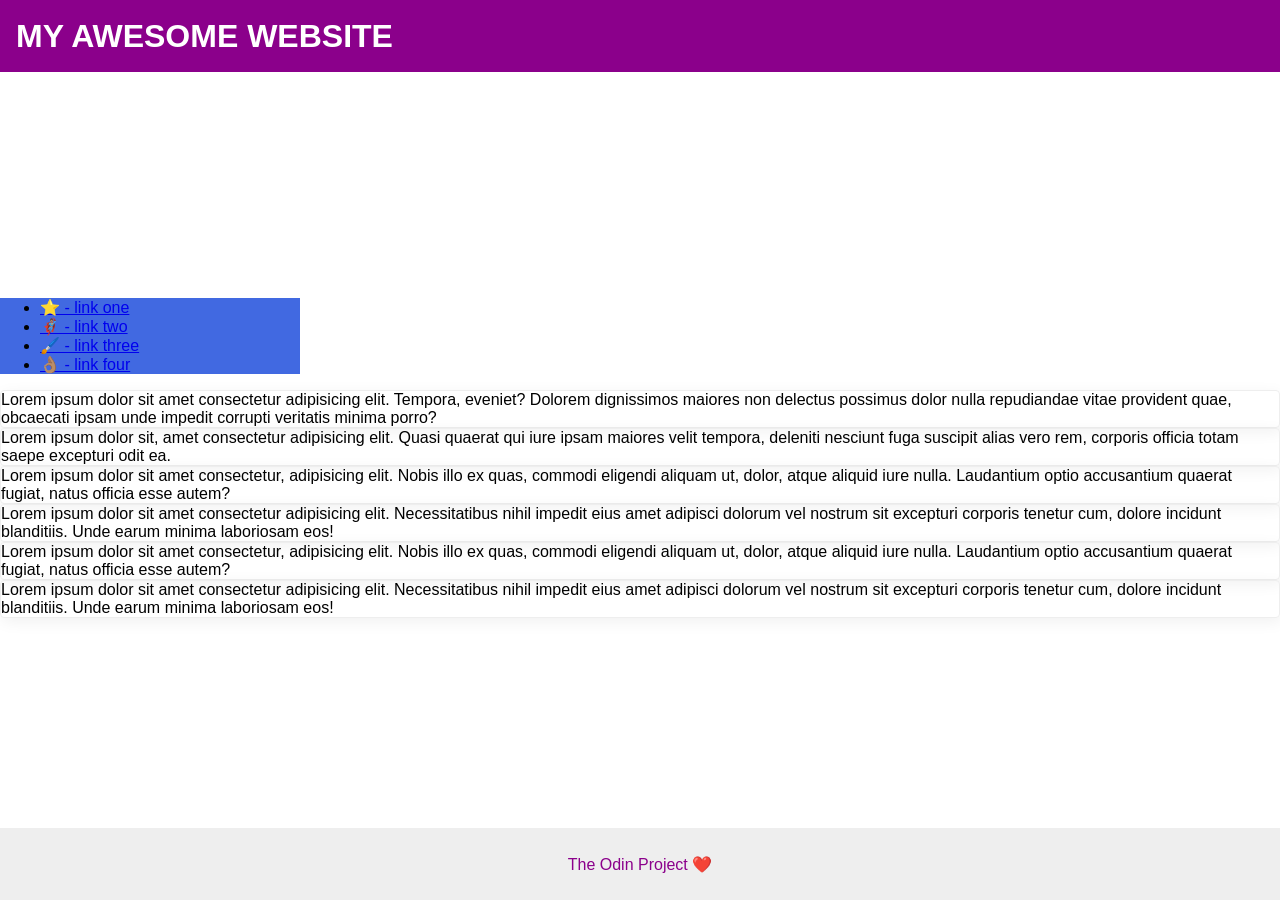
==== foundations/flex/07-flex-layout-2/index.html @ 6080e284 "Complete flex layout, header, and footer portion (07-flex-layout exercise)" ====
<!DOCTYPE html>
<html lang="en">
  <head>
    <meta charset="UTF-8">
    <meta http-equiv="X-UA-Compatible" content="IE=edge">
    <meta name="viewport" content="width=device-width, initial-scale=1.0">
    <title>The Holy Grail</title>
    <link rel="stylesheet" href="style.css">
  </head>
  <body>
    <div class="header">
      MY AWESOME WEBSITE
    </div>
    
    <div> 
      <div class="sidebar">
        <ul>
          <li><a href="#">⭐ - link one</a></li>
          <li><a href="#">🦸🏽‍♂️ - link two</a></li>
          <li><a href="#">🖌️ - link three</a></li>
          <li><a href="#">👌🏽 - link four</a></li>
        </ul>
      </div>

      <div class="card">Lorem ipsum dolor sit amet consectetur adipisicing elit. Tempora, eveniet? Dolorem dignissimos maiores non delectus possimus dolor nulla repudiandae vitae provident quae, obcaecati ipsam unde impedit corrupti veritatis minima porro?</div>
      <div class="card">Lorem ipsum dolor sit, amet consectetur adipisicing elit. Quasi quaerat qui iure ipsam maiores velit tempora, deleniti nesciunt fuga suscipit alias vero rem, corporis officia totam saepe excepturi odit ea.</div>
      <div class="card">Lorem ipsum dolor sit amet consectetur, adipisicing elit. Nobis illo ex quas, commodi eligendi aliquam ut, dolor, atque aliquid iure nulla. Laudantium optio accusantium quaerat fugiat, natus officia esse autem?</div>
      <div class="card">Lorem ipsum dolor sit amet consectetur adipisicing elit. Necessitatibus nihil impedit eius amet adipisci dolorum vel nostrum sit excepturi corporis tenetur cum, dolore incidunt blanditiis. Unde earum minima laboriosam eos!</div>
      <div class="card">Lorem ipsum dolor sit amet consectetur, adipisicing elit. Nobis illo ex quas, commodi eligendi aliquam ut, dolor, atque aliquid iure nulla. Laudantium optio accusantium quaerat fugiat, natus officia esse autem?</div>
      <div class="card">Lorem ipsum dolor sit amet consectetur adipisicing elit. Necessitatibus nihil impedit eius amet adipisci dolorum vel nostrum sit excepturi corporis tenetur cum, dolore incidunt blanditiis. Unde earum minima laboriosam eos!</div>
    </div> 

    <div class="container"> 
      <div class="footer">
        The Odin Project ❤️
      </div>
    </div> 
  </body>
</html>
---- foundations/flex/07-flex-layout-2/style.css ----
body {
  font-family: -apple-system, BlinkMacSystemFont, 'Segoe UI', Roboto, Oxygen, Ubuntu, Cantarell, 'Open Sans', 'Helvetica Neue', sans-serif;
  margin: 0;
  min-height: 100vh;
  display: flex;
  flex-direction: column;
  justify-content:space-between;
}

.header {
  height: 72px;
  background: darkmagenta;
  color: white;
  font-size: 32px;
  font-weight: 900;
  display: flex;
  align-items: center;
  padding: 0px 16px;
}

.footer {
  height: 72px;
  background: #eee;
  color: darkmagenta;
  display: flex;
  justify-content: center;
  align-items: center;

}

.sidebar {
  width: 300px;
  background: royalblue;
  box-sizing: border-box;
}

.card {
  border: 1px solid #eee;
  box-shadow: 2px 4px 16px rgba(0,0,0,.06);
  border-radius: 4px;
}
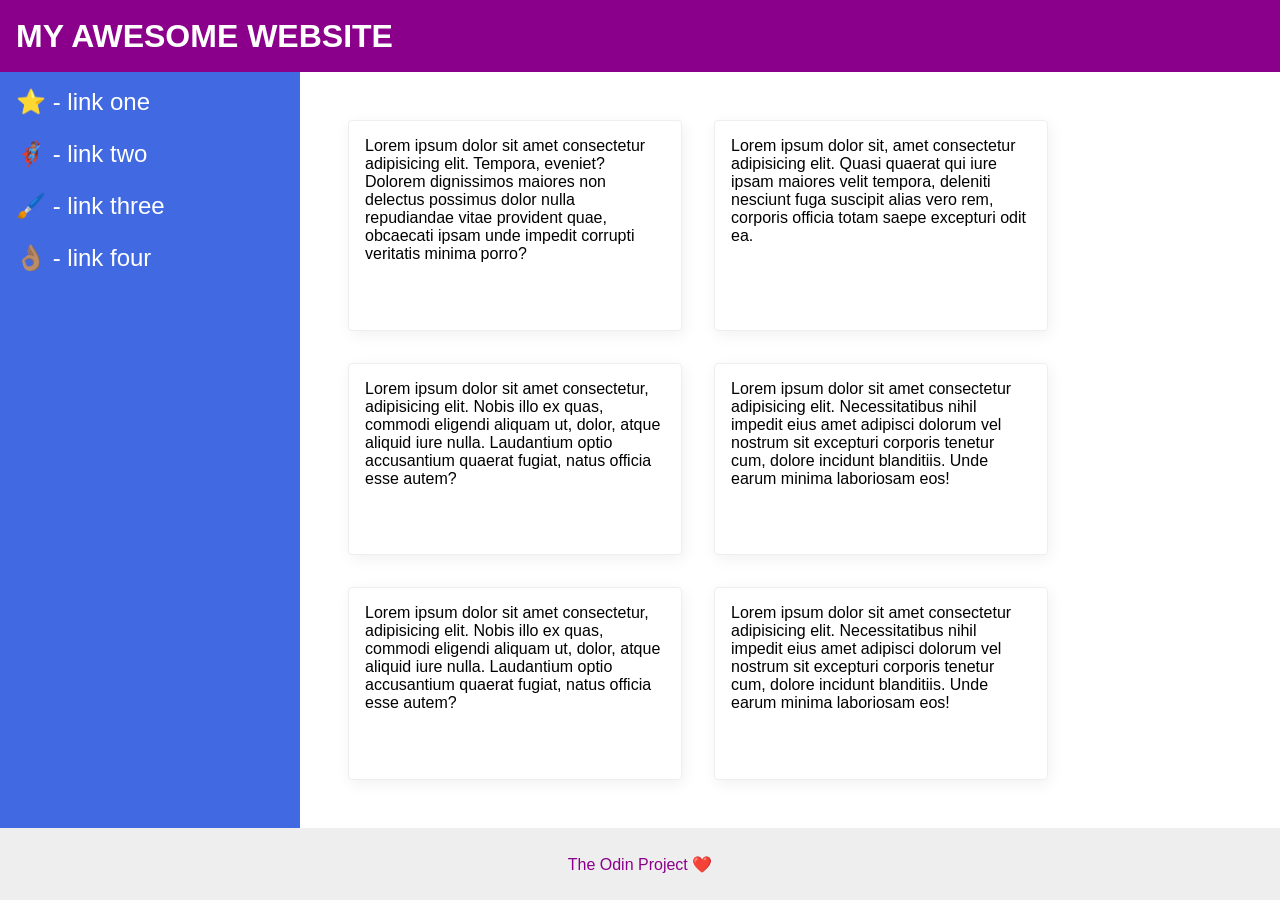
==== commit a3f7b2b0: "Complete 07-flex-layout-2 exercise" ====
--- a/foundations/flex/07-flex-layout-2/index.html
+++ b/foundations/flex/07-flex-layout-2/index.html
@@ -12,7 +12,7 @@
       MY AWESOME WEBSITE
     </div>
     
-    <div> 
+    <div class="body"> 
       <div class="sidebar">
         <ul>
           <li><a href="#">⭐ - link one</a></li>
@@ -20,15 +20,18 @@
           <li><a href="#">🖌️ - link three</a></li>
           <li><a href="#">👌🏽 - link four</a></li>
         </ul>
-      </div>
-
-      <div class="card">Lorem ipsum dolor sit amet consectetur adipisicing elit. Tempora, eveniet? Dolorem dignissimos maiores non delectus possimus dolor nulla repudiandae vitae provident quae, obcaecati ipsam unde impedit corrupti veritatis minima porro?</div>
-      <div class="card">Lorem ipsum dolor sit, amet consectetur adipisicing elit. Quasi quaerat qui iure ipsam maiores velit tempora, deleniti nesciunt fuga suscipit alias vero rem, corporis officia totam saepe excepturi odit ea.</div>
-      <div class="card">Lorem ipsum dolor sit amet consectetur, adipisicing elit. Nobis illo ex quas, commodi eligendi aliquam ut, dolor, atque aliquid iure nulla. Laudantium optio accusantium quaerat fugiat, natus officia esse autem?</div>
-      <div class="card">Lorem ipsum dolor sit amet consectetur adipisicing elit. Necessitatibus nihil impedit eius amet adipisci dolorum vel nostrum sit excepturi corporis tenetur cum, dolore incidunt blanditiis. Unde earum minima laboriosam eos!</div>
-      <div class="card">Lorem ipsum dolor sit amet consectetur, adipisicing elit. Nobis illo ex quas, commodi eligendi aliquam ut, dolor, atque aliquid iure nulla. Laudantium optio accusantium quaerat fugiat, natus officia esse autem?</div>
-      <div class="card">Lorem ipsum dolor sit amet consectetur adipisicing elit. Necessitatibus nihil impedit eius amet adipisci dolorum vel nostrum sit excepturi corporis tenetur cum, dolore incidunt blanditiis. Unde earum minima laboriosam eos!</div>
+      </div> 
+      
+      <div class="cards"> 
+        <div class="card">Lorem ipsum dolor sit amet consectetur adipisicing elit. Tempora, eveniet? Dolorem dignissimos maiores non delectus possimus dolor nulla repudiandae vitae provident quae, obcaecati ipsam unde impedit corrupti veritatis minima porro?</div>
+        <div class="card">Lorem ipsum dolor sit, amet consectetur adipisicing elit. Quasi quaerat qui iure ipsam maiores velit tempora, deleniti nesciunt fuga suscipit alias vero rem, corporis officia totam saepe excepturi odit ea.</div>
+        <div class="card">Lorem ipsum dolor sit amet consectetur, adipisicing elit. Nobis illo ex quas, commodi eligendi aliquam ut, dolor, atque aliquid iure nulla. Laudantium optio accusantium quaerat fugiat, natus officia esse autem?</div>
+        <div class="card">Lorem ipsum dolor sit amet consectetur adipisicing elit. Necessitatibus nihil impedit eius amet adipisci dolorum vel nostrum sit excepturi corporis tenetur cum, dolore incidunt blanditiis. Unde earum minima laboriosam eos!</div>
+        <div class="card">Lorem ipsum dolor sit amet consectetur, adipisicing elit. Nobis illo ex quas, commodi eligendi aliquam ut, dolor, atque aliquid iure nulla. Laudantium optio accusantium quaerat fugiat, natus officia esse autem?</div>
+        <div class="card">Lorem ipsum dolor sit amet consectetur adipisicing elit. Necessitatibus nihil impedit eius amet adipisci dolorum vel nostrum sit excepturi corporis tenetur cum, dolore incidunt blanditiis. Unde earum minima laboriosam eos!</div>
+      </div> 
     </div> 
+   
 
     <div class="container"> 
       <div class="footer">
--- a/foundations/flex/07-flex-layout-2/style.css
+++ b/foundations/flex/07-flex-layout-2/style.css
@@ -4,7 +4,6 @@
   min-height: 100vh;
   display: flex;
   flex-direction: column;
-  justify-content:space-between;
 }
 
 .header {
@@ -25,17 +24,46 @@
   display: flex;
   justify-content: center;
   align-items: center;
-
 }
 
 .sidebar {
   width: 300px;
   background: royalblue;
   box-sizing: border-box;
+  padding: 16px;
+  flex-shrink: 0;
 }
 
 .card {
   border: 1px solid #eee;
   box-shadow: 2px 4px 16px rgba(0,0,0,.06);
   border-radius: 4px;
+  padding: 1em;
+  width: 300px;
 }
+
+.body{ 
+  display: flex; 
+  flex: auto;
+}
+
+.cards { 
+  padding: 48px;
+  display: flex;
+  flex-wrap: wrap;
+  gap: 2em;
+}
+
+ul, a { 
+  list-style-type: none;
+  text-decoration: none;
+  color: white;
+  margin: 0px;
+  padding: 0px;
+  font-size: 24px;
+}
+
+li { 
+  margin-bottom: 1em;
+}
+
